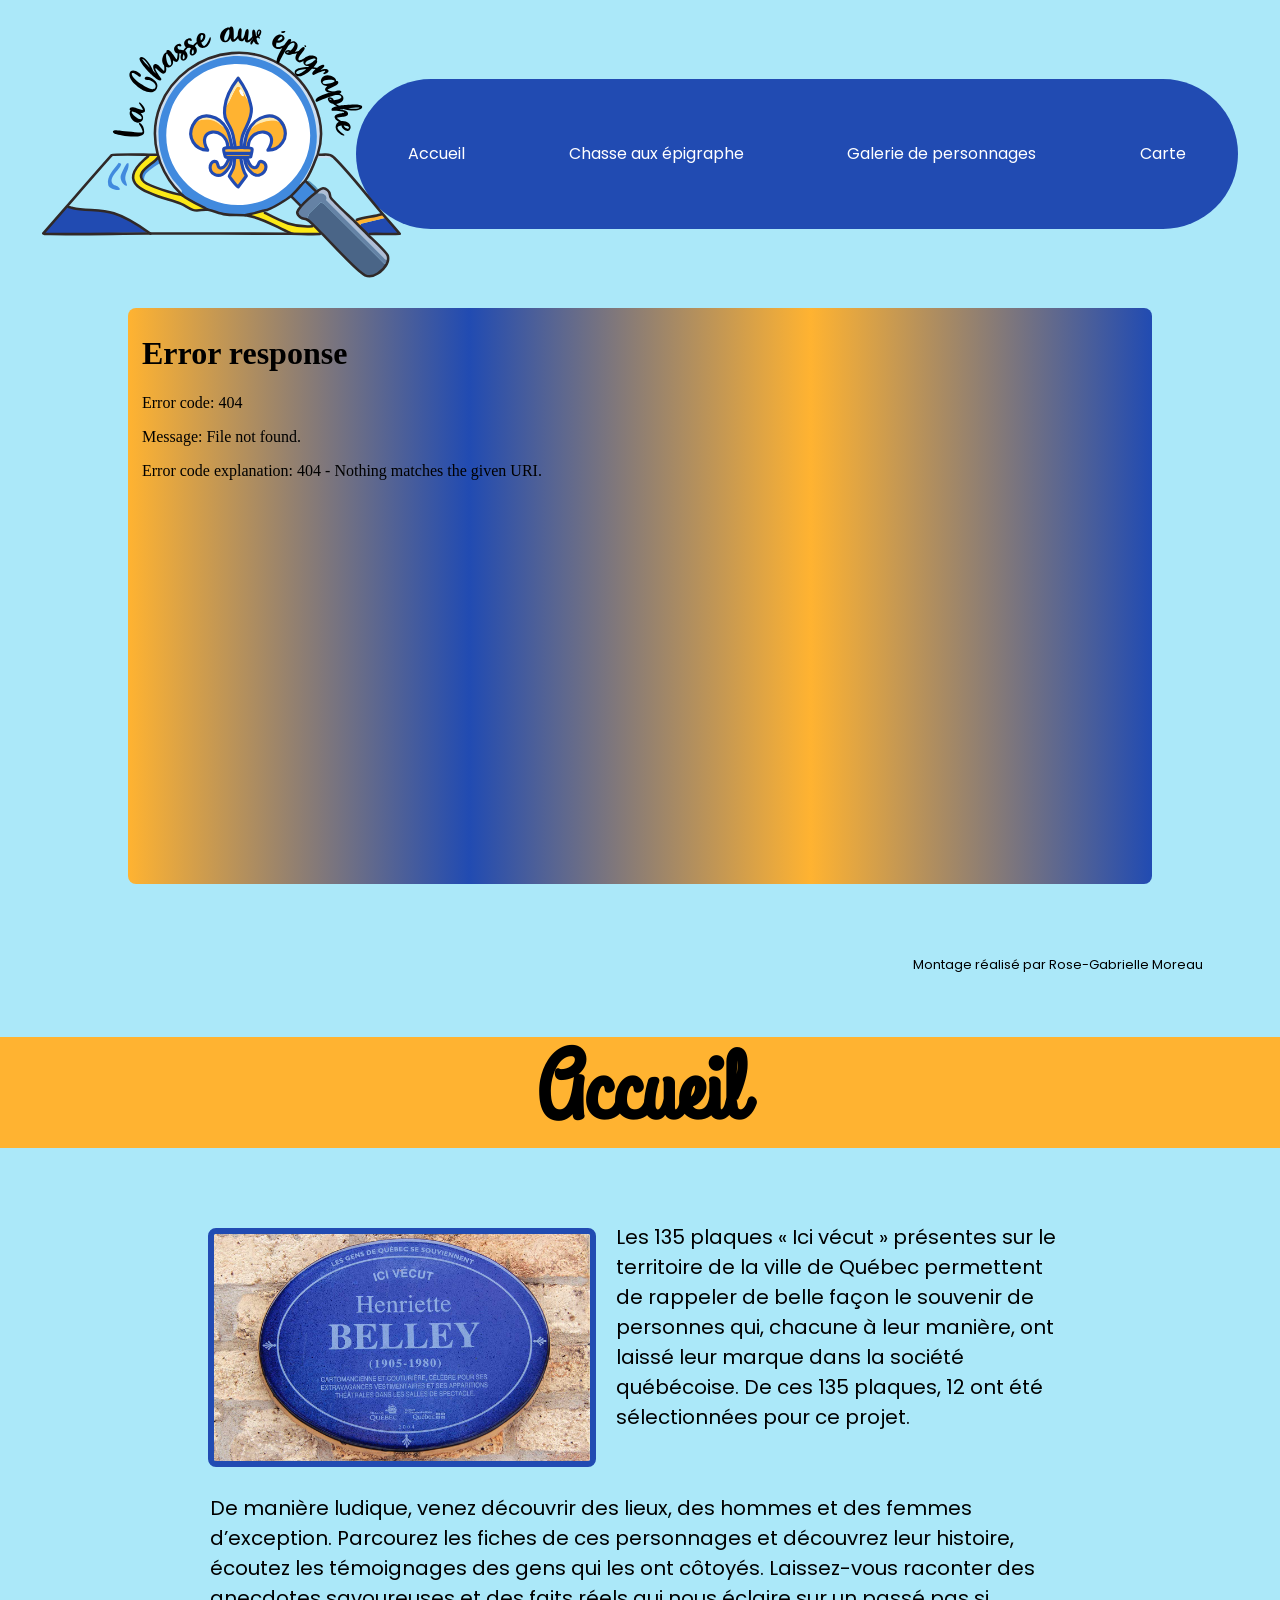
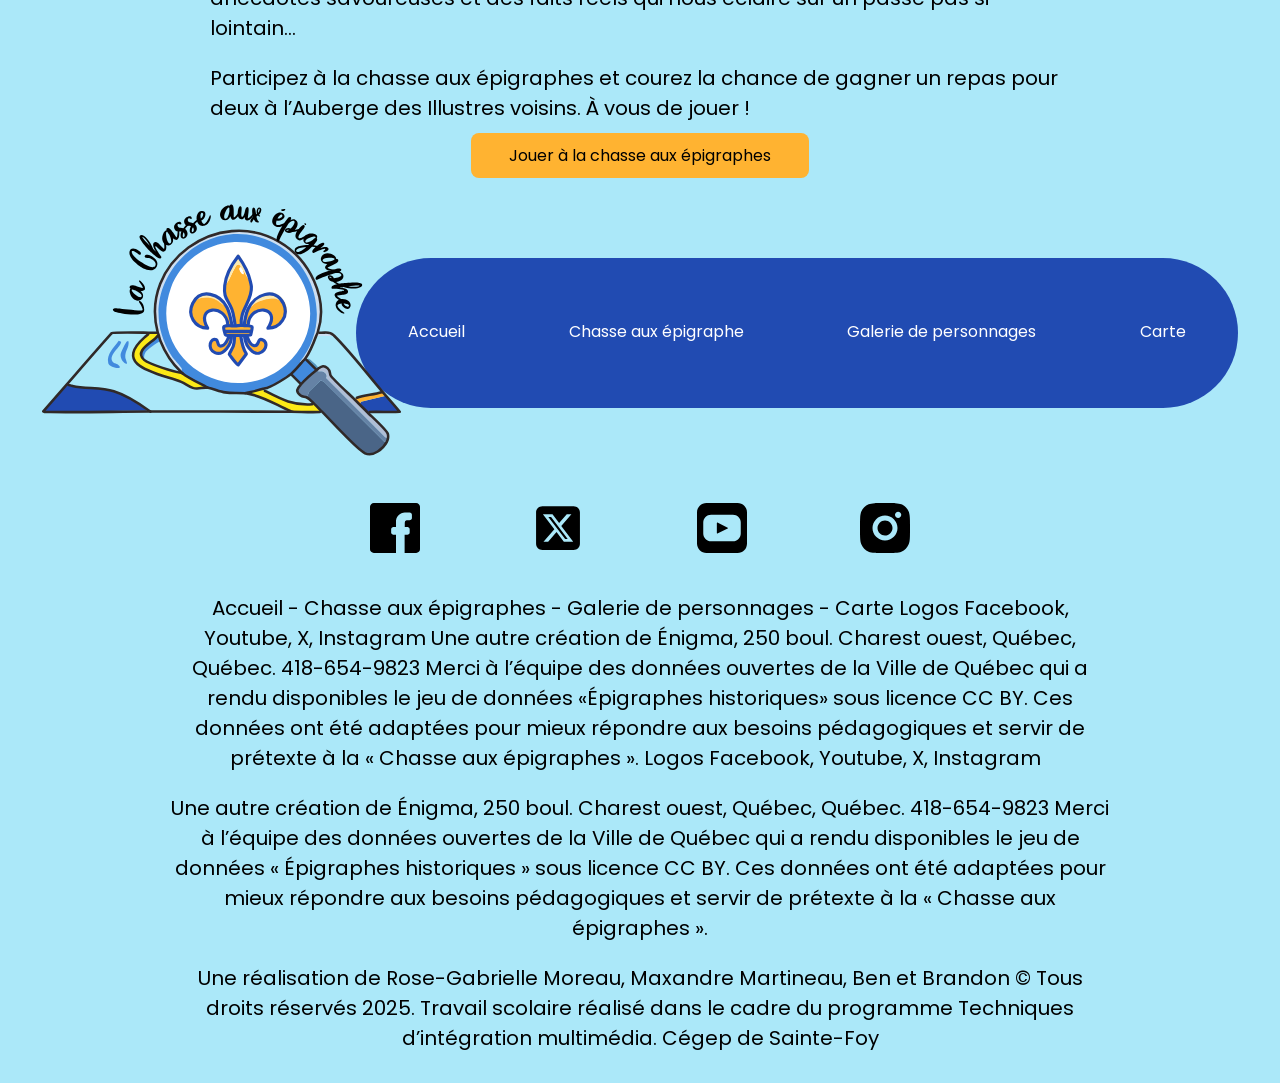
==== accueil/index.html @ aba97d19 "depot projet" ====
<!DOCTYPE html>
<html lang="fr">

<head>
    <meta charset="UTF-8">
    <meta name="viewport" content="width=device-width, initial-scale=1.0">
    <title>Chasse aux épigraphe dans la ville de Québec - Accueil</title>
    <link rel="stylesheet" href="../assets/css/style_rose.css">
    <link rel="icon" type="image/png" href="../assets/logo/SVG/Fichier 7logo_epigraphe.svg">

    <script defer src="../assets/js/menu.js"></script>

</head>

<body>
    <a href="#contenu" class="sauter screen-reader-only focusable">Allez au contenu</a>
    <header class="entete" role="banner">
        <div class="conteneur">

            <a href="../accueil/index.html" class="logo">
                <img src="../assets/logo/SVG/Fichier 7logo_epigraphe.svg" alt="Logo Chasse aux épigraphe"></a>
            <nav class="nav nav--closed">
                <ul class="nav__list">
                    <li><a class="nav__link" href="../accueil/index.html">Accueil</a></li>
                    <li><a class="nav__link" href="../chasse/index.html">Chasse aux épigraphe</a></li>
                    <li><a class="nav__link" href="../galerie/index.html">Galerie de personnages</a></li>
                    <li><a class="nav__link" href="../carte/index.html">Carte</a></li>
                </ul>

            </nav>
        </div>
    </header>
    <div class="video">
        <figure class="conteneur--video">
            <iframe class="iframe-styled" width="" height="" src="../assets/video/video_chasse_epigraphes.mp4"
                title="Snom Song" frameborder="0"
                allow="accelerometer; autoplay; clipboard-write; encrypted-media; gyroscope; picture-in-picture; web-share"
                referrerpolicy="strict-origin-when-cross-origin" allowfullscreen></iframe></figure>

        <figcaption class="legende--video">Montage réalisé par Rose-Gabrielle Moreau</figcaption>

    </div>
    <h1 id="contenu" class="titre--principal">Accueil</h1>
    <main>
        <section class="section">
            <figure class="conteneur--images">
                <img class="images" src="../assets/images/carte-formulaire/1340/e0004belley_plaque_1340w.jpg" alt="">
            </figure>
            <p class="texte_sec1">
                Les 135 plaques « Ici vécut » présentes sur le territoire de la ville de Québec permettent de rappeler
                de belle façon le souvenir de personnes qui, chacune à leur manière, ont laissé leur marque dans la
                société québécoise. De ces 135 plaques, 12 ont été sélectionnées pour ce projet.
            </p>

            <p class="texte">De manière ludique, venez découvrir des lieux, des hommes et des femmes d’exception.
                Parcourez les fiches de ces personnages et découvrez leur histoire, écoutez les témoignages des gens qui
                les ont côtoyés. Laissez-vous raconter des anecdotes savoureuses et des faits réels qui nous éclaire sur
                un passé pas si lointain…</p>
            <p>Participez à la chasse aux épigraphes et courez la chance de gagner un repas pour deux à l’Auberge des
                Illustres voisins. À vous de jouer !</p>
        </section>
        <div class="btnJeu">
            <a href="../chasse/index.html" class="btn">Jouer à la chasse aux épigraphes</a>
        </div>
    </main>
    <footer>
        <div class="conteneur conteneur__footer">

            <a href="../accueil/index.html" class="logo logo__footer">
                <img src="../assets/logo/SVG/Fichier 7logo_epigraphe.svg" alt="Logo Chasse aux épigraphe"></a>
            <nav class="nav nav__footer">
                <ul class="nav__list footer__list">
                    <li><a class="nav__link nav__link__footer" href="../accueil/index.html">Accueil</a></li>
                    <li><a class="nav__link nav__link__footer" href="../chasse/index.html">Chasse aux épigraphe</a></li>
                    <li><a class="nav__link nav__link__footer" href="../galerie/index.html">Galerie de personnages</a>
                    </li>
                    <li><a class="nav__link nav__link__footer" href="../carte/index.html">Carte</a></li>
                </ul>

            </nav>
        </div>
        </div>
        <div class="reseaux-sociaux ">
            <ul class="reseaux-sociaux__list">
                <li class="reseaux-sociaux__item">
                    <span>
                        <span class="screen-reader-only"></span>
                        <span class="icone icone--facebook"></span>
                    </span>
                </li>
                <li class="reseaux-sociaux__item">
                    <span>
                        <span class="screen-reader-only"></span>
                        <span class="icone icone--x"></span>
                    </span>
                </li>
                <li class="reseaux-sociaux__item">
                    <span>
                        <span class="screen-reader-only"></span>
                        <span class="icone icone--youtube"></span>
                    </span>
                </li>
                <li class="reseaux-sociaux__item">
                    <span>
                        <span class="screen-reader-only"></span>
                        <span class="icone icone--instagram"></span>
                        <a href="https://www.instagram.com/"></a>
                    </span>
                </li>
            </ul>
        </div>
        <p class="copyright">Accueil - Chasse aux épigraphes - Galerie de personnages - Carte

            Logos Facebook, Youtube, X, Instagram

            Une autre création de Énigma, 250 boul. Charest ouest, Québec, Québec. 418-654-9823
            Merci à l’équipe des données ouvertes de la Ville de Québec qui a rendu disponibles le jeu de données
            «Épigraphes historiques» sous licence CC BY. Ces données ont été adaptées pour mieux répondre aux besoins
            pédagogiques et servir de prétexte à la « Chasse aux épigraphes ».

            Logos Facebook, Youtube, X, Instagram  
        </p>
        <p class="copyright">
            Une autre création de Énigma, 250 boul. Charest ouest, Québec, Québec. 418-654-9823
            Merci à l’équipe des données ouvertes de la Ville de Québec qui a rendu disponibles le jeu de données
            « Épigraphes historiques » sous licence CC BY. Ces données ont été adaptées pour mieux répondre aux besoins
            pédagogiques et servir de prétexte à la « Chasse aux épigraphes ».
        </p>
        <p class="copyright">

            Une réalisation de Rose-Gabrielle Moreau, Maxandre Martineau, Ben et Brandon © Tous droits réservés 2025.
            Travail scolaire réalisé dans le cadre du programme Techniques d’intégration multimédia. Cégep de Sainte-Foy
        </p>
        </p>
    </footer>
</body>

</html>
---- assets/css/style_rose.css ----
@charset "UTF-8";

/* @autor rose-gabrielle moreau */

@import "_normalize.css";

/* Utilitaires (variables À DÉFINIR)
   ========================================================================== */
@import "_utilitaires.css";
@import "_style.css";

/* Charte typographique
   ========================================================================== */
@import "_typo.css";

/* Grille
   ========================================================================== */
/* @import "grille.css"; */

/* Menu
   ========================================================================== */
@import "_menu.css";
* {
   outline-color: #dba70d;
}

.sauter{
   width: 100%;
   outline: none;
   border-bottom: 3px solid var(--color-J);
   display: block;
   text-align: center;
}
.images{
   /* margin: auto; */
   /* align-items: center; */
   width: 100%;
   vertical-align: bottom;
   border: 6px solid var(--color-BF);
   border-radius: 8px;
}
@media(max-width:749px){

.section{
   display: flex;
   flex-direction: column;
   max-width: 960px;
   overflow: hidden;
}
}

.conteneur--images{
   /* width: 100%; */
   margin-left: 10px ;
   margin-right: 10px;
}
@media (min-width:361px){
   .conteneur--images{
      margin-left: 40px ;
      margin-right: 40px;
   }

}
@media (min-width:751px){
 .conteneur--images{
   max-width:388px ;
   float: left;
   margin-left: 5% ;
   margin-right:20px ;
   /* order: -1; */

 }
 .section{
   /* display: flex; */
   margin: 0 auto;
   flex-direction: column;
   max-width: 960px;   
 }
/* p{
   order: 1;
} */
}
.conteneur--video{
   position: relative;
   padding-bottom: 50%;
   height: 0;
   margin: 10px 0px;
   margin-left: 10%;
   margin-right: 10%;
}
.conteneur--video iframe{
   position: absolute;
   margin: auto;
   top: 0;
   left: 0;
   width: 100%;
   /* height: 56.25%; */
   aspect-ratio: 16/9;
   border-radius: 8px;
   background: linear-gradient(to right, var(--color-J),var(--color-BF),var(--color-J),var(--color-BF));
   padding: 6px;
   align-items: center;
   /* margin: 10px; */
}

.legende--video{
   
   font-family: 'poppins', sans-serif;
   /* display: flex; */
   text-align:right ;
   /* margin: 10px; */
   margin-right: 6%;
   /* padding: 6px; */
   /* padding: 5px 0 3px 8px; */
   font-size: .8rem;
   /* margin-bottom: -10px; */
   /* border-top-left-radius: 4px; */
   /* border-top-right-radius: 4px; */
 }

@media(max-width:751px){
.texte_sec1{
   order: -1;
}
}
 p{
   margin:0 10px 0 10px;
   line-height: normal;
   padding: 10px;
 }
 @media(min-width:361px){
   p{
      margin:0 40px 0 40px;
    }
 }
 @media(min-width:751px){
   main{
      margin:0 6% 0 6%;
    }
   .texte{
      clear: left;
      display: block;
   }
   .copyright{
      text-align: center;
      max-width: 960px;
      margin: 0 auto;
   }
 }
 .btnJeu{
   text-align: center;
   margin: 0 auto;
 }
 .btn{
   text-align: center;
   font-family: 'poppins';
   display: flex;
   align-items: center;
   justify-content: center;
   color: #000;
   text-decoration: none;
   background-color: var(--color-J); 
   border-radius: 8px;
   min-height: 45px;
   min-width: 290px;
   border: 6px solid transparent;

 }
 /* a{
   text-decoration: none;
   color: black;
 } */
 .btn:hover{
   color: white;
   background-color: var(--color-BF);


   /* background-image: url('data:image/svg+xml,<svg xmlns="http://www.w3.org/2000/svg" min-width="290" height="45" viewBox="0 0 233 45" fill="none"><path d="M0 7.99999C0 3.58171 3.58172 0 8 0H225C229.418 0 233 3.58172 233 8V36.9995C233 41.4177 229.418 44.9995 225 44.9995H8C3.58173 44.9995 0 41.4177 0 36.9995V7.99999Z" fill="%23FFB331"/><path d="M46 14.2681C6.45687 3.26304 3.49998 32.3777 7.99996 44.9999H225C229 29.6338 219.031 3.20585 182 14.2681C138 -2.19519 94 -0.548815 46 14.2681Z" fill="%23214BB2"/></svg>'); */
 }
 .btn:visited{
   color: white;
   border-color:  var(--color-J);
   background-color: var(--color-BF);
   
 }

 @media(min-width:361px){
   .btnJeu{
   padding-left:20% ;
   padding-right:20% ;
   }
 }
 @media(min-width:750px){
   .btnJeu{
   padding-left:35% ;
   padding-right:35% ;
   }
 }
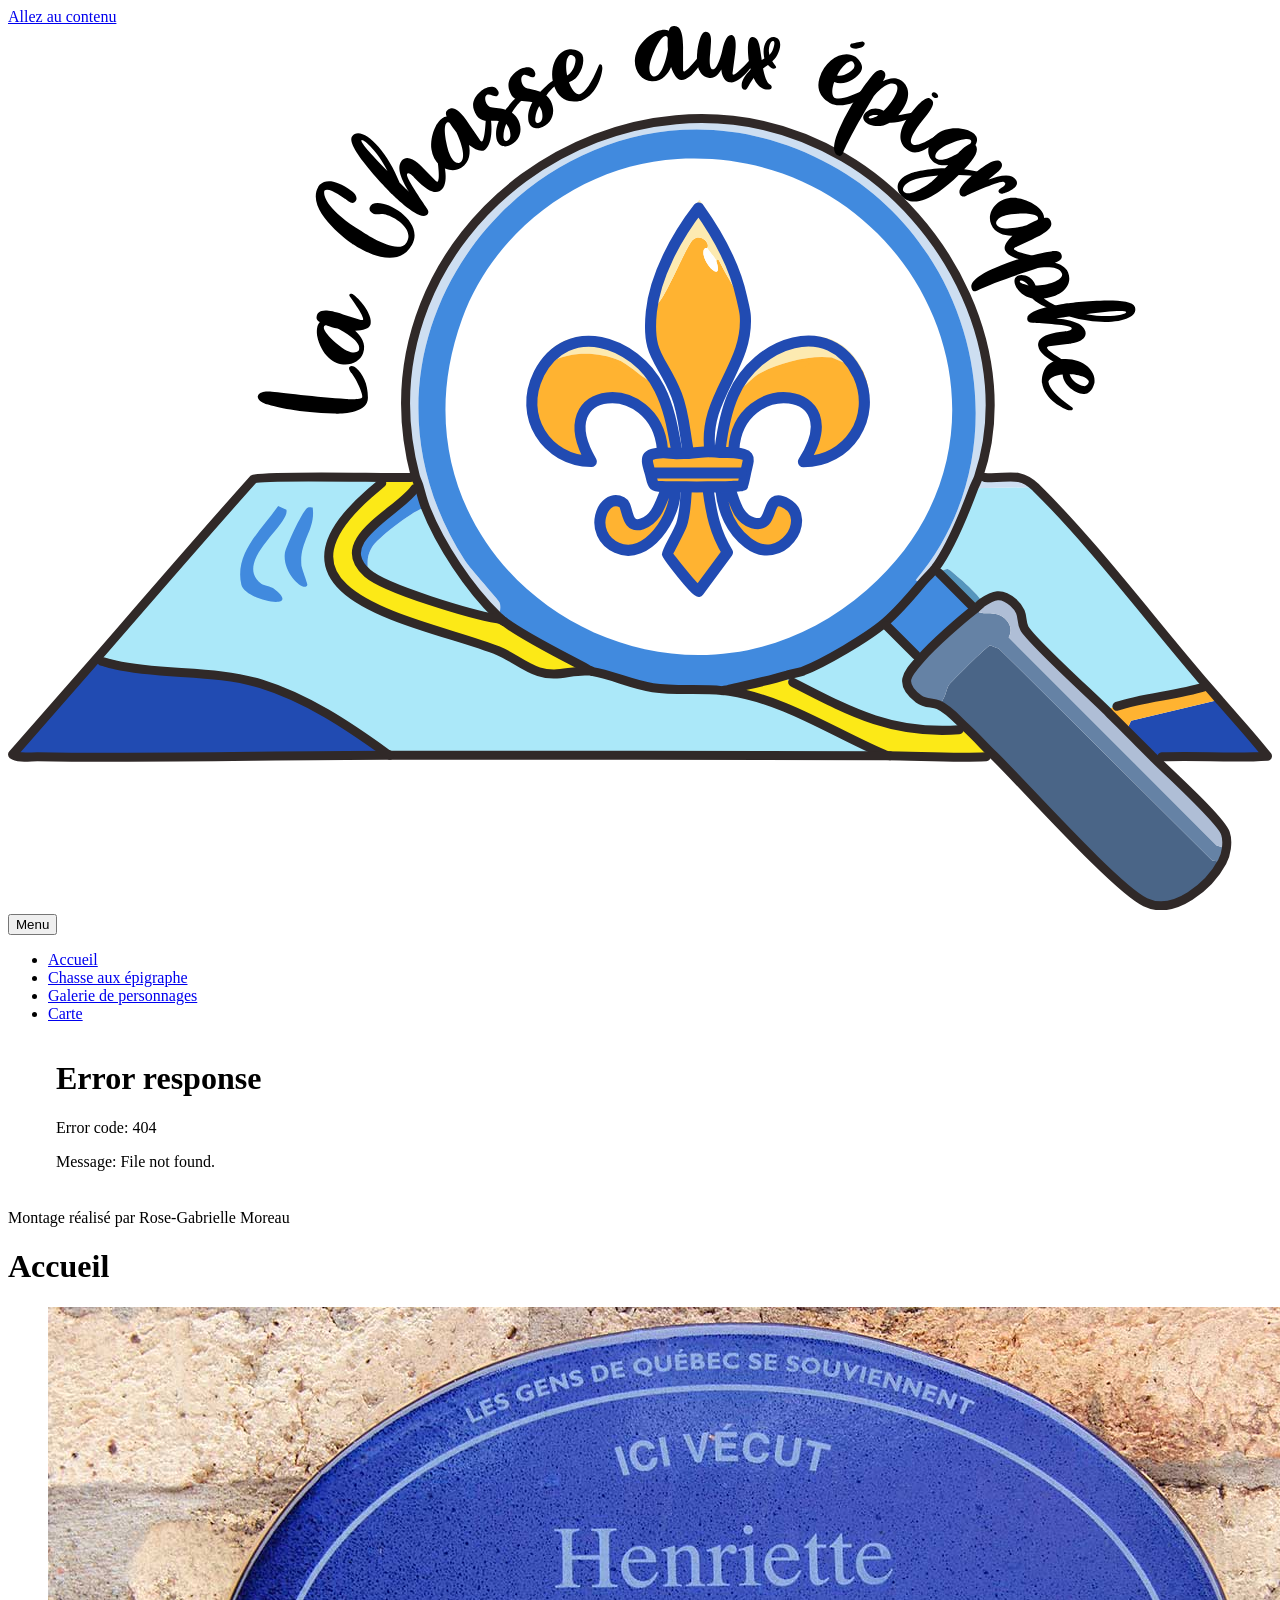
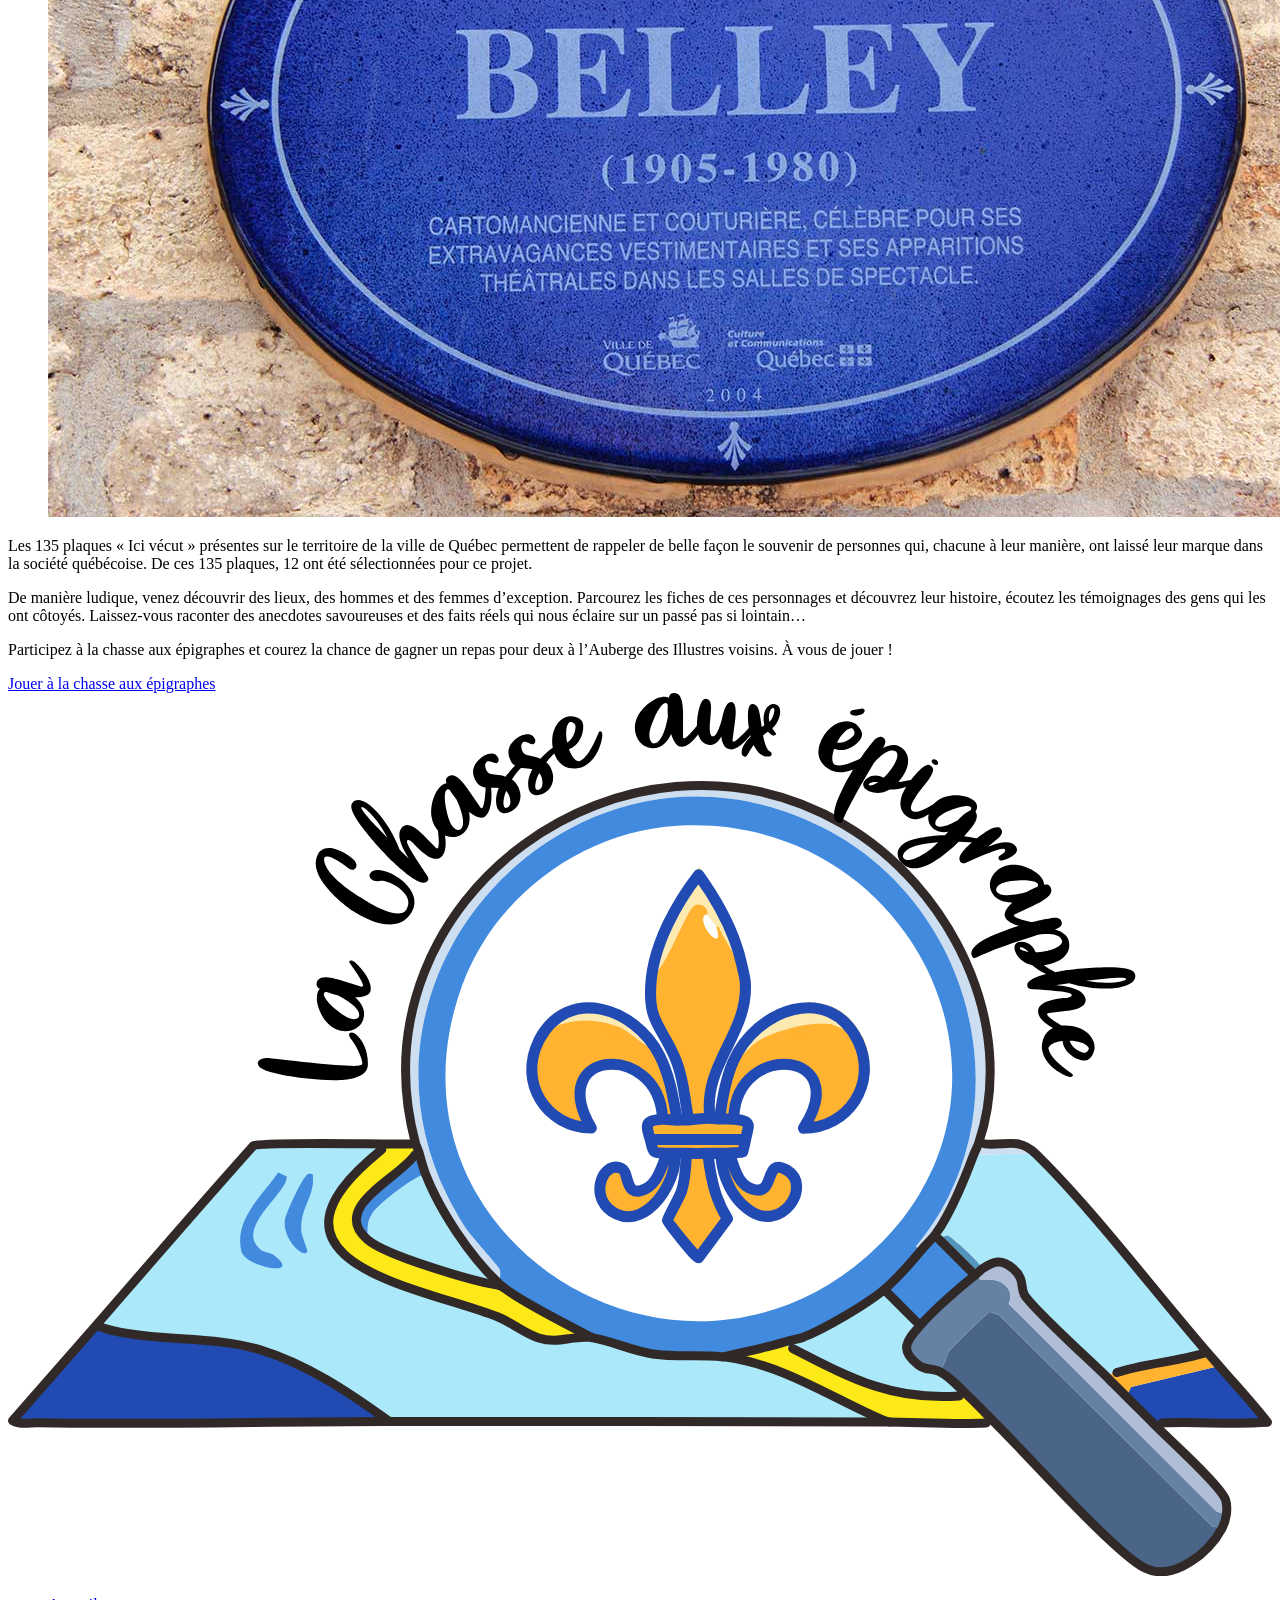
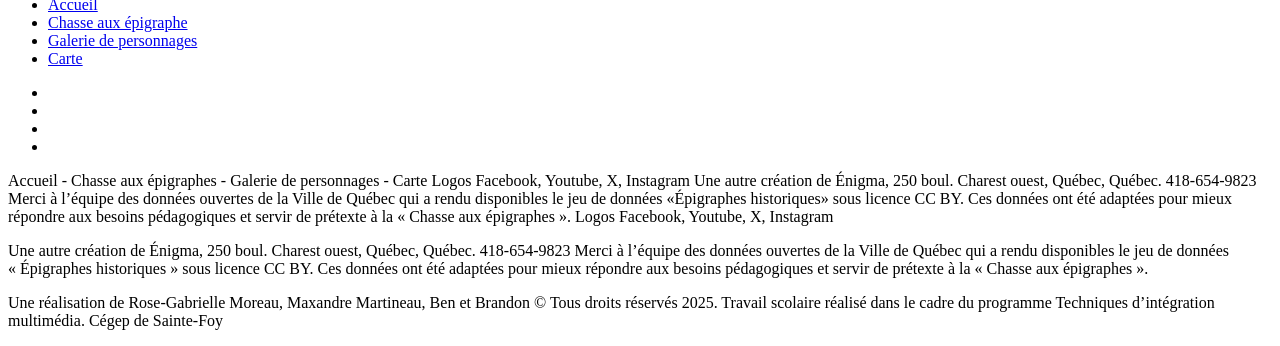
==== commit 0125d14f: "tentaive 2" ====
--- a/accueil/index.html
+++ b/accueil/index.html
@@ -5,7 +5,7 @@
     <meta charset="UTF-8">
     <meta name="viewport" content="width=device-width, initial-scale=1.0">
     <title>Chasse aux épigraphe dans la ville de Québec - Accueil</title>
-    <link rel="stylesheet" href="../assets/css/style_rose.css">
+    <link rel="stylesheet" href="/chasse-aux-epigraphes//assets/css/style_rose.css">
     <link rel="icon" type="image/png" href="../assets/logo/SVG/Fichier 7logo_epigraphe.svg">
 
     <script defer src="../assets/js/menu.js"></script>
